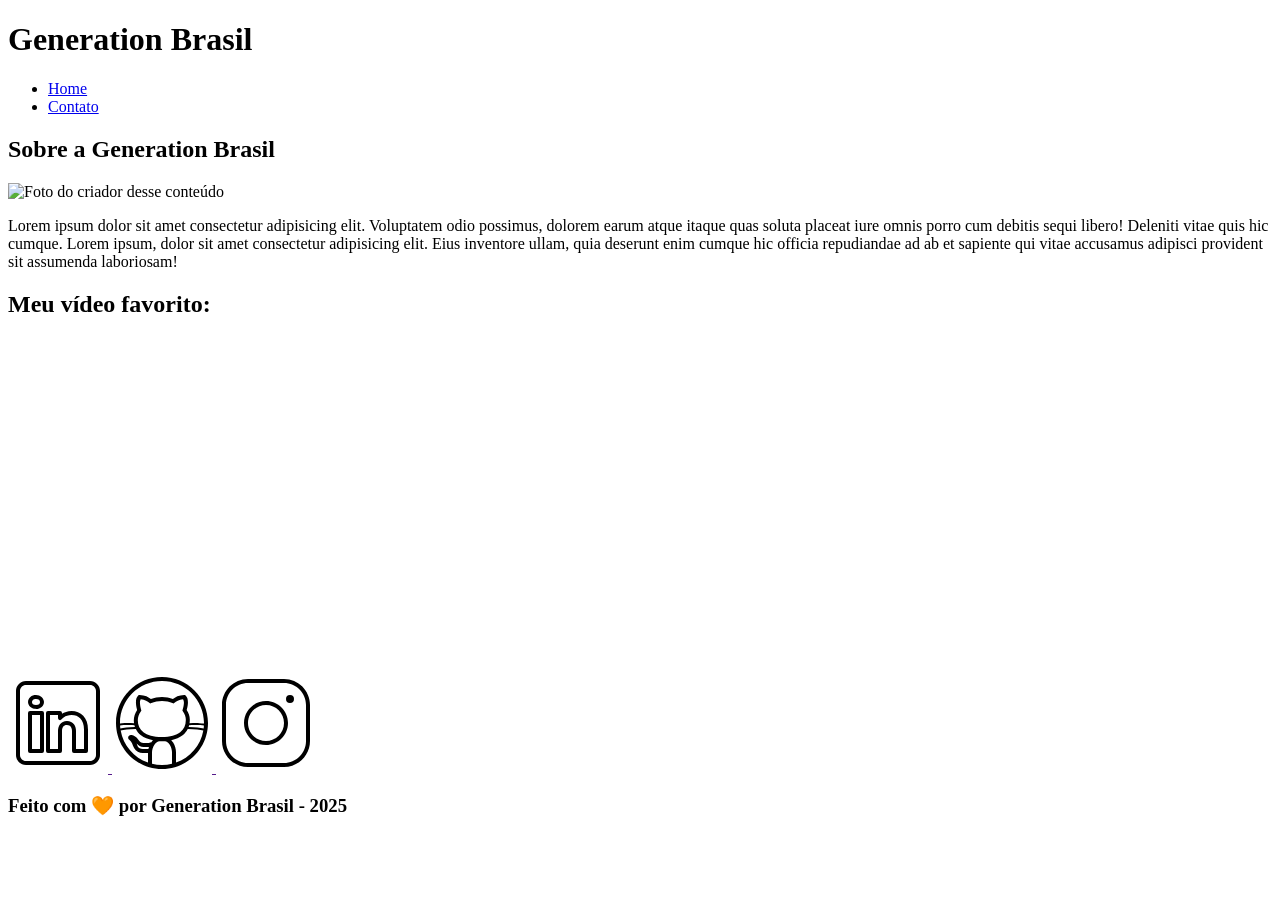
==== index.html @ 54889066 "feat: inicio da criacao do portfolio com apenas html" ====
<!DOCTYPE html>
<html lang="pt-br">

<head>
    <meta charset="UTF-8">
    <meta name="viewport" content="width=device-width, initial-scale=1.0">
    <meta name="description" content="Projeto Portfólio">
    <meta name="author" content="Generation Brasil">
    <meta name="keywords" content="HTML, CSS, JavaScript">
    <link rel="icon" type="image/svg+xml" href="./assets/img/favicon.svg" />

    <!-- Link para a Folha de Estilo da Página - CSS -->
	<link rel="stylesheet" href="./assets/css/styles.css" />

    <title>Meu Perfil</title>
</head>

    <!-- Cabeçalho da Página (header) -->
    <header>

        <!-- Título do cabeçalho -->
        <h1>Generation Brasil</h1>

        <!-- Menu de Navegação -->
        <nav>
            <ul>
                <li><a href="index.html">Home</a></li>
                <li><a href="contato.html">Contato</a></li>
            </ul>
        </nav>

    </header>

    <!-- Seção Principal da Página (main) -->
    <main>

        <!-- Seção Sobre -->
        <section id="about">

            <!-- Título da Seção -->
            <h2>Sobre a Generation Brasil</h2>

            <article>

                <!-- Foto do Perfil -->
                <img src="./assets/img/user_01.svg" alt="Foto do criador desse conteúdo" width="200px"/>

                <!-- Texto do Perfil -->
                <p>
                    Lorem ipsum dolor sit amet consectetur adipisicing elit. Voluptatem odio possimus, dolorem
                    earum atque itaque quas soluta placeat iure omnis porro cum debitis sequi libero! Deleniti
                    vitae quis hic cumque. Lorem ipsum, dolor sit amet consectetur adipisicing elit. Eius
                    inventore ullam, quia deserunt enim cumque hic officia repudiandae ad ab et sapiente qui
                    vitae accusamus adipisci provident sit assumenda laboriosam!
                </p>
                
            </article>

        </section>

        <!-- Seção vídeo -->
        <section id="video">

            <!-- Título da Seção -->
			<h2>Meu vídeo favorito:</h2>

            <!-- Vídeo da Seção -->
            <figure>
                <iframe
                    width="560"
                    height="315"
                    src="https://www.youtube.com/embed/Z3_mtwMMuGI?si=F1QiiDYSfsPG3nF0"
                    frameborder="0"
                    allow="accelerometer; autoplay; encrypted-media; gyroscope; picture-in-picture"
                    allowfullscreen
                ></iframe>
            </figure>

        </section>

    </main>

    <!-- Rodapé da Página (footer) -->
    <footer>

        <!-- Seção de Contato - Redes Sociais-->
        <section>

            <a href="">
                <img src="assets/img/linkedin.svg" alt="LinkedIn" />
            </a>

            <a href="">
                <img src="assets/img/github.svg" alt="Github" />
            </a>

            <a href="">
                <img src="assets/img/instagram.svg" alt="Instagram" />
            </a>

        </section>

		<h3>
			Feito com 🧡 por Generation Brasil - 2025
		</h3>

    </footer>

</body>

</html>
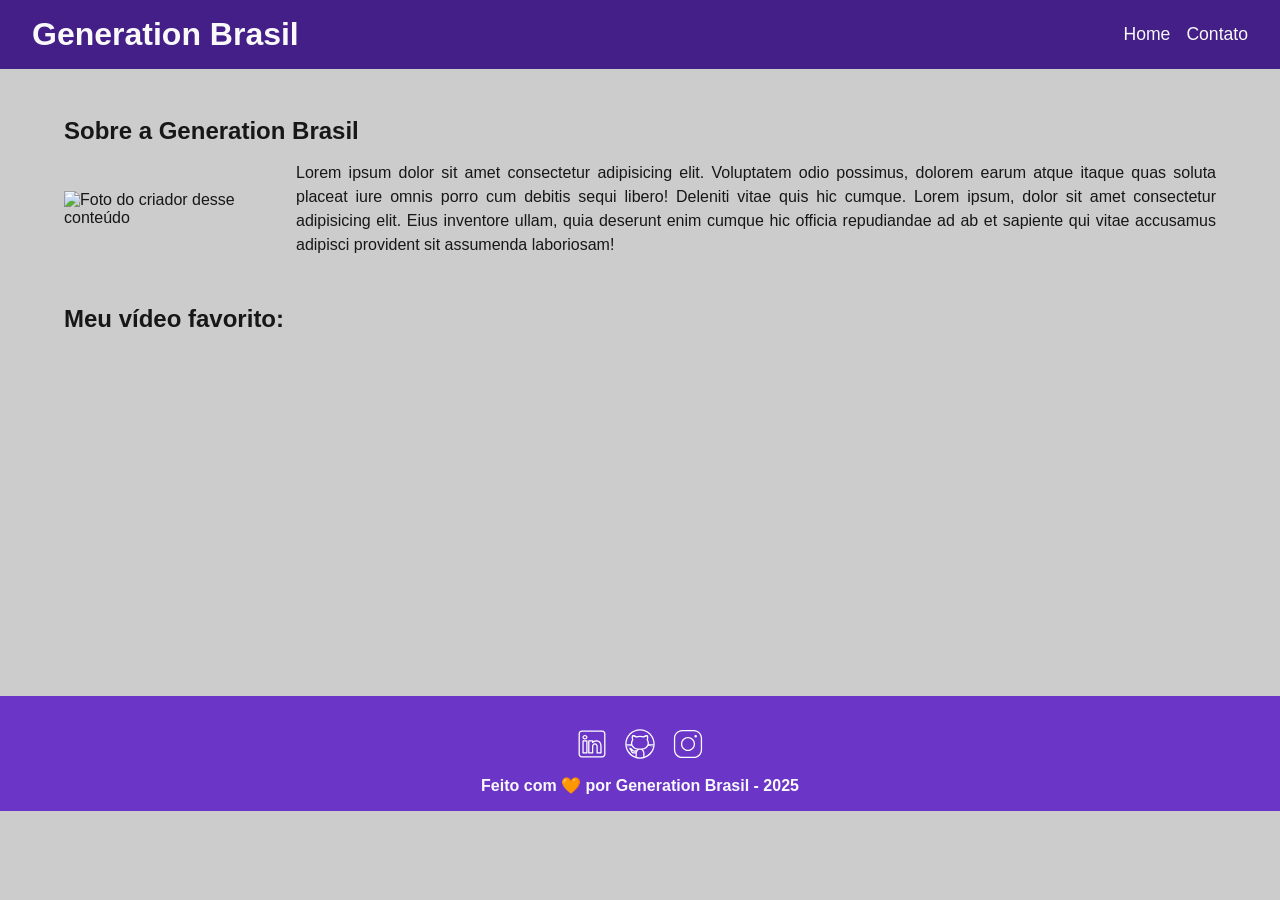
==== commit 00f9c742: "feat: estruturação e estilização html" ====
--- a/index.html
+++ b/index.html
@@ -10,11 +10,11 @@
     <link rel="icon" type="image/svg+xml" href="./assets/img/favicon.svg" />
 
     <!-- Link para a Folha de Estilo da Página - CSS -->
-	<link rel="stylesheet" href="./assets/css/styles.css" />
+	<link rel="stylesheet" href="./assets/css/style.css" />
 
     <title>Meu Perfil</title>
 </head>
-
+<body>
     <!-- Cabeçalho da Página (header) -->
     <header>
 
@@ -70,6 +70,7 @@
                     width="560"
                     height="315"
                     src="https://www.youtube.com/embed/Z3_mtwMMuGI?si=F1QiiDYSfsPG3nF0"
+                    title="Meu vídeo favorito"
                     frameborder="0"
                     allow="accelerometer; autoplay; encrypted-media; gyroscope; picture-in-picture"
                     allowfullscreen
--- a/assets/css/style.css
+++ b/assets/css/style.css
@@ -0,0 +1,222 @@
+/* Reset e Variáveis */
+* {
+    margin: 0;
+    padding: 0;
+    box-sizing: border-box;
+}
+
+:root {
+    --purple-200: #9a7bd1;
+    --purple-500: #6b36c8;
+    --purple-800: #441f88;
+    --black-800: #171717;
+    --gray-200: #cccccc;
+    --white: #f9f9f9;
+}
+
+body {
+    background: var(--gray-200);
+    color: var(--black-800);
+    font-family: sans-serif;
+}
+
+/* Títulos e textos */
+h1, h2, h3 {
+    font-weight: 700;
+}
+
+h1 { 
+    color: var(--white); 
+    font-size: 2rem; 
+}
+
+h2 { 
+    color: var(--black-800); 
+    font-size: 1.5rem; 
+    padding: 1rem 0; 
+    font-weight: 600; 
+}
+
+h3 { 
+    color: var(--white); 
+    font-size: 1rem; 
+    text-align: center; 
+}
+
+p { 
+    font-size: 1rem; 
+    line-height: 1.5rem; 
+    text-align: justify; 
+}
+
+/* Seções Gerais */
+section {
+    width: 90%;
+    margin: 2rem auto;
+}
+
+/* Header e Menu */
+header {
+    background: var(--purple-800);
+    padding: 1rem 2rem;
+    display: flex;
+    justify-content: space-between;
+    align-items: center;
+    position: sticky;
+    top: 0;
+}
+
+nav ul {
+    list-style: none;
+    display: flex;
+    gap: 1rem;
+}
+
+nav a {
+    color: var(--white);
+    font-size: 1.1rem;
+    text-decoration: none;
+}
+
+nav a:hover {
+    color: var(--purple-200);
+    text-decoration: underline;
+}
+
+/* About */
+#about article {
+    display: flex;
+    align-items: center;
+    gap: 2rem;
+}
+
+#about img { 
+    width: 200px; 
+    flex-shrink: 0; 
+}
+
+#about p { 
+    flex: 1; 
+}
+
+/* Vídeo */
+#video figure {
+    display: flex;
+    justify-content: center;
+}
+
+/* Footer */
+footer{
+    flex-direction: column;
+    align-items: center;
+    justify-content: center;
+    padding: 1rem;
+    color: var(--white);
+    background-color: var(--purple-500);
+    font-weight: bold;
+    text-align: center;
+}
+
+footer section {
+    width: 100%;
+    display: flex;
+    justify-content: center; 
+    align-items: center;
+    gap: 1rem;
+    margin: 1rem 0;
+}
+
+footer img {
+    width: 2rem;
+    height: 2rem;
+    display: block;
+    filter: invert(100%);
+    transition: filter 0.3s;
+}
+
+footer img:hover {
+    filter: brightness(0) 
+            saturate(100%) 
+            invert(65%) 
+            sepia(59%) 
+            saturate(2437%) 
+            hue-rotate(213deg) 
+            brightness(86%) 
+            contrast(88%);
+}
+
+/* Contato */
+.main_contato {
+    display: grid;
+    grid-template-columns: 1fr 1fr;
+    gap: 2rem;
+    width: 90%;
+    margin: 2rem auto;
+    
+}
+
+form {
+    display: flex;
+    flex-direction: column;
+    gap: 0.5rem;
+    padding: 1.5rem;
+    border-radius: 0.75rem;
+}
+
+form input, textarea {
+    padding: 0.5rem;
+    border-radius: 0.75rem;
+    border: none;
+    font-size: 1rem;
+}
+
+textarea { 
+    resize: none; 
+    height: 5rem; 
+}
+
+form button {
+    background: var(--purple-800);
+    color: var(--white);
+    padding: 0.75rem;
+    border: 1px solid var(--purple-500);
+    border-radius: 0.75rem;
+    font-weight: 700;
+    cursor: pointer;
+}
+
+form button:hover { 
+    background: var(--purple-500); 
+}
+
+form span{
+    color: #ff0000;
+    font-size: 0.75rem;
+}
+
+/* Mapa */
+.article_mapa {
+    display: flex;
+    flex-direction: column;
+    justify-content: center;
+    align-items: center;
+    gap: 1rem;
+    background: var(--white);
+    padding: 1.5rem;
+    border-radius: 0.75rem;
+}
+
+.article_mapa address {
+    width: 75%;
+    
+}
+
+.article_mapa address p { 
+    font-weight: 600; 
+    
+}
+
+.article_mapa iframe {
+    align-self: center; 
+    
+}
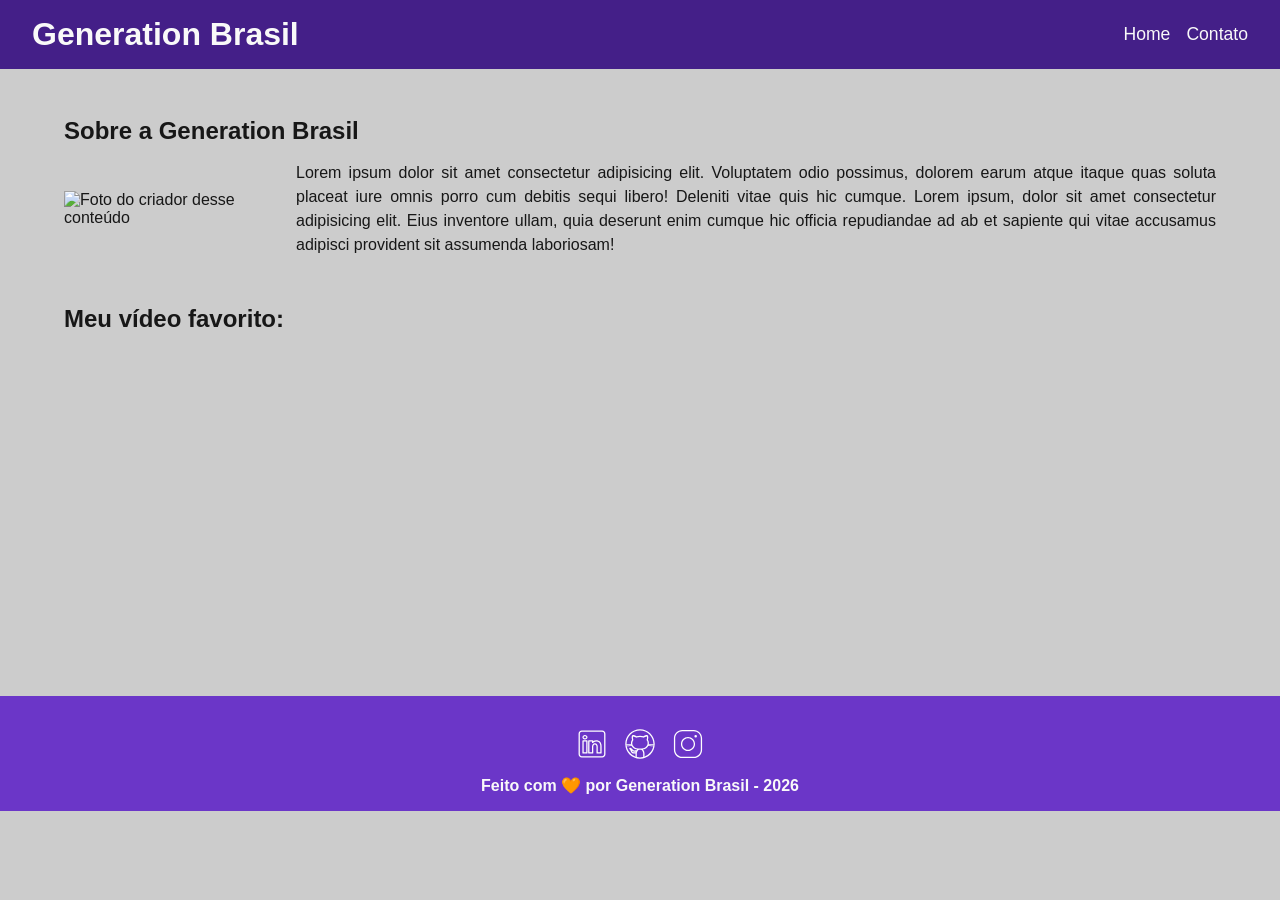
==== commit a8949a8a: "Adiciona validação de mensagem no formulário" ====
--- a/index.html
+++ b/index.html
@@ -102,7 +102,7 @@
         </section>
 
 		<h3>
-			Feito com 🧡 por Generation Brasil - 2025
+			Feito com 🧡 por Generation Brasil - 2026
 		</h3>
 
     </footer>
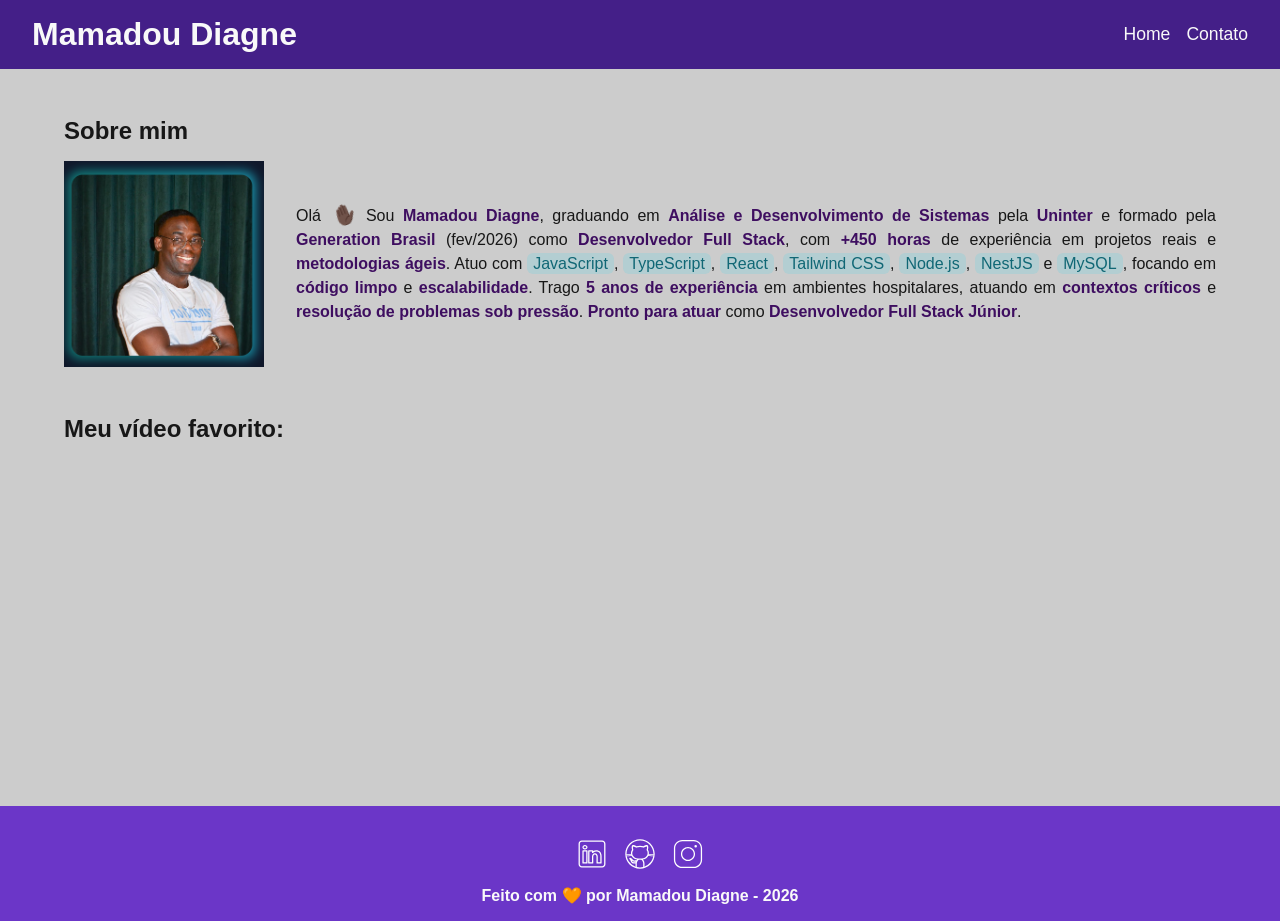
==== commit 8ddca6fe: "feat: add JavaScript interactions" ====
--- a/index.html
+++ b/index.html
@@ -3,23 +3,25 @@
 
 <head>
     <meta charset="UTF-8">
+    <title>Mamadou Diagne | Desenvolvedor Full Stack Portfolio</title>
     <meta name="viewport" content="width=device-width, initial-scale=1.0">
     <meta name="description" content="Projeto Portfólio">
-    <meta name="author" content="Generation Brasil">
-    <meta name="keywords" content="HTML, CSS, JavaScript">
-    <link rel="icon" type="image/svg+xml" href="./assets/img/favicon.svg" />
+    <meta name="author" content="Mamadou Diagne">
+    <meta name="keywords" content="Mamadou Diagne, Desenvolvedor Full Stack, HTML, CSS, JavaScript">
+    <link rel="icon" type="image/svg+xml" href="./assets/img/logo.jpeg" />
+
 
     <!-- Link para a Folha de Estilo da Página - CSS -->
 	<link rel="stylesheet" href="./assets/css/style.css" />
 
     <title>Meu Perfil</title>
 </head>
-<body>
+
     <!-- Cabeçalho da Página (header) -->
     <header>
 
         <!-- Título do cabeçalho -->
-        <h1>Generation Brasil</h1>
+        <h1>Mamadou Diagne</h1>
 
         <!-- Menu de Navegação -->
         <nav>
@@ -38,21 +40,34 @@
         <section id="about">
 
             <!-- Título da Seção -->
-            <h2>Sobre a Generation Brasil</h2>
+            <h2>Sobre mim</h2>
 
             <article>
 
                 <!-- Foto do Perfil -->
-                <img src="./assets/img/user_01.svg" alt="Foto do criador desse conteúdo" width="200px"/>
-
+                <img src="./assets/img/user_01.png" alt="Foto do criador desse conteúdo"/>
                 <!-- Texto do Perfil -->
                 <p>
-                    Lorem ipsum dolor sit amet consectetur adipisicing elit. Voluptatem odio possimus, dolorem
-                    earum atque itaque quas soluta placeat iure omnis porro cum debitis sequi libero! Deleniti
-                    vitae quis hic cumque. Lorem ipsum, dolor sit amet consectetur adipisicing elit. Eius
-                    inventore ullam, quia deserunt enim cumque hic officia repudiandae ad ab et sapiente qui
-                    vitae accusamus adipisci provident sit assumenda laboriosam!
+                    Olá <span class="wave">✋🏿</span> Sou <span class="highlight">Mamadou Diagne</span>, graduando em 
+  <span class="highlight">Análise e Desenvolvimento de Sistemas</span> pela 
+  <span class="highlight">Uninter</span> e formado pela 
+  <span class="highlight">Generation Brasil</span> <span class="soft">(fev/2026)</span> como 
+  <span class="highlight">Desenvolvedor Full Stack</span>, com 
+  <span class="highlight">+450 horas</span> de experiência em projetos reais e 
+  <span class="highlight">metodologias ágeis</span>. 
+  Atuo com <span class="tech">JavaScript</span>, <span class="tech">TypeScript</span>, 
+  <span class="tech">React</span>, <span class="tech">Tailwind CSS</span>, 
+  <span class="tech">Node.js</span>, <span class="tech">NestJS</span> e 
+  <span class="tech">MySQL</span>, focando em 
+  <span class="highlight">código limpo</span> e 
+  <span class="highlight">escalabilidade</span>. 
+  Trago <span class="highlight">5 anos de experiência</span> em ambientes hospitalares, atuando em 
+  <span class="highlight">contextos críticos</span> e 
+  <span class="highlight">resolução de problemas sob pressão</span>. 
+  <span class="highlight">Pronto para atuar</span> como 
+  <span class="highlight">Desenvolvedor Full Stack Júnior</span>.
                 </p>
+   
                 
             </article>
 
@@ -70,7 +85,6 @@
                     width="560"
                     height="315"
                     src="https://www.youtube.com/embed/Z3_mtwMMuGI?si=F1QiiDYSfsPG3nF0"
-                    title="Meu vídeo favorito"
                     frameborder="0"
                     allow="accelerometer; autoplay; encrypted-media; gyroscope; picture-in-picture"
                     allowfullscreen
@@ -87,22 +101,22 @@
         <!-- Seção de Contato - Redes Sociais-->
         <section>
 
-            <a href="">
+            <a href="https://www.linkedin.com/in/mamadudev">
                 <img src="assets/img/linkedin.svg" alt="LinkedIn" />
             </a>
 
-            <a href="">
+            <a href="https://github.com/mamadudev">
                 <img src="assets/img/github.svg" alt="Github" />
             </a>
 
-            <a href="">
+            <a href="https://www.instagram.com/diagne_momo">
                 <img src="assets/img/instagram.svg" alt="Instagram" />
             </a>
 
         </section>
 
 		<h3>
-			Feito com 🧡 por Generation Brasil - 2026
+			Feito com 🧡 por Mamadou Diagne - 2026
 		</h3>
 
     </footer>
--- a/assets/css/style.css
+++ b/assets/css/style.css
@@ -1,4 +1,3 @@
-/* Reset e Variáveis */
 * {
     margin: 0;
     padding: 0;
@@ -15,49 +14,46 @@
 }
 
 body {
-    background: var(--gray-200);
+    background-color: var(--gray-200);
     color: var(--black-800);
     font-family: sans-serif;
 }
 
-/* Títulos e textos */
 h1, h2, h3 {
     font-weight: 700;
 }
 
-h1 { 
-    color: var(--white); 
-    font-size: 2rem; 
-}
-
-h2 { 
-    color: var(--black-800); 
-    font-size: 1.5rem; 
-    padding: 1rem 0; 
-    font-weight: 600; 
-}
-
-h3 { 
-    color: var(--white); 
-    font-size: 1rem; 
-    text-align: center; 
-}
-
-p { 
-    font-size: 1rem; 
-    line-height: 1.5rem; 
-    text-align: justify; 
-}
-
-/* Seções Gerais */
+h1{
+    color: var(--white);
+    font-size: 2rem;
+}
+
+h2 {
+    color: var(--black-800);
+    font-size: 1.5rem;
+    padding: 1rem 0;
+    font-weight: 600;
+}
+
+h3 {
+    color: var(--white);
+    font-size: 1rem;
+    text-align: center;
+}
+
+p{
+    font-size: 1rem;
+    line-height: 1.5rem;
+    text-align: justify;
+}
+
 section {
     width: 90%;
     margin: 2rem auto;
 }
 
-/* Header e Menu */
 header {
-    background: var(--purple-800);
+    background-color: var(--purple-800);
     padding: 1rem 2rem;
     display: flex;
     justify-content: space-between;
@@ -83,30 +79,27 @@
     text-decoration: underline;
 }
 
-/* About */
 #about article {
     display: flex;
     align-items: center;
     gap: 2rem;
 }
 
-#about img { 
-    width: 200px; 
-    flex-shrink: 0; 
-}
-
-#about p { 
-    flex: 1; 
-}
-
-/* Vídeo */
-#video figure {
-    display: flex;
-    justify-content: center;
-}
-
-/* Footer */
-footer{
+#about img {
+    width: 200px;
+    flex-shrink: 0;
+}
+
+#about p {
+    flex: 1;
+}
+
+#video figure{
+    display: flex;
+    justify-content: center;
+}
+
+footer {
     flex-direction: column;
     align-items: center;
     justify-content: center;
@@ -120,7 +113,7 @@
 footer section {
     width: 100%;
     display: flex;
-    justify-content: center; 
+    justify-content: center;
     align-items: center;
     gap: 1rem;
     margin: 1rem 0;
@@ -134,25 +127,24 @@
     transition: filter 0.3s;
 }
 
-footer img:hover {
+footer img:hover{
     filter: brightness(0) 
-            saturate(100%) 
-            invert(65%) 
-            sepia(59%) 
-            saturate(2437%) 
-            hue-rotate(213deg) 
-            brightness(86%) 
-            contrast(88%);
-}
-
-/* Contato */
+    saturate(100%)
+    invert(65%) 
+    sepia(59%)
+    saturate(2437%)
+    hue-rotate(213deg)
+    brightness(86%)
+    contrast(88%);
+}
+
 .main_contato {
     display: grid;
     grid-template-columns: 1fr 1fr;
     gap: 2rem;
+    align-items: start;
     width: 90%;
     margin: 2rem auto;
-    
 }
 
 form {
@@ -170,13 +162,13 @@
     font-size: 1rem;
 }
 
-textarea { 
-    resize: none; 
-    height: 5rem; 
+textarea {
+    resize: none;
+    height: 5rem;
 }
 
 form button {
-    background: var(--purple-800);
+    background-color: var(--purple-800);
     color: var(--white);
     padding: 0.75rem;
     border: 1px solid var(--purple-500);
@@ -185,16 +177,15 @@
     cursor: pointer;
 }
 
-form button:hover { 
-    background: var(--purple-500); 
-}
-
-form span{
-    color: #ff0000;
+form button:hover {
+    background-color: var(--purple-500);
+}
+
+form span {
+    color: #f00;
     font-size: 0.75rem;
 }
 
-/* Mapa */
 .article_mapa {
     display: flex;
     flex-direction: column;
@@ -208,15 +199,33 @@
 
 .article_mapa address {
     width: 75%;
-    
-}
-
-.article_mapa address p { 
-    font-weight: 600; 
-    
+}
+
+.article_mapa address p {
+    font-weight: 600;
 }
 
 .article_mapa iframe {
-    align-self: center; 
-    
-}+    align-self: center;
+}
+.highlight {
+  color: #3e0e60;
+  font-weight: 600;
+}
+
+.wave {
+  display: inline-block;
+  transform: rotate(-20deg);
+  font-size: 1.2em;
+  margin-left: 4px;
+}
+
+/* Tecnologias */
+.tech {
+  background: rgba(34, 211, 238, 0.15);
+  color: #106775;
+  padding: 2px 6px;
+  border-radius: 6px;
+  font-weight: 500;
+  white-space: nowrap;
+}
